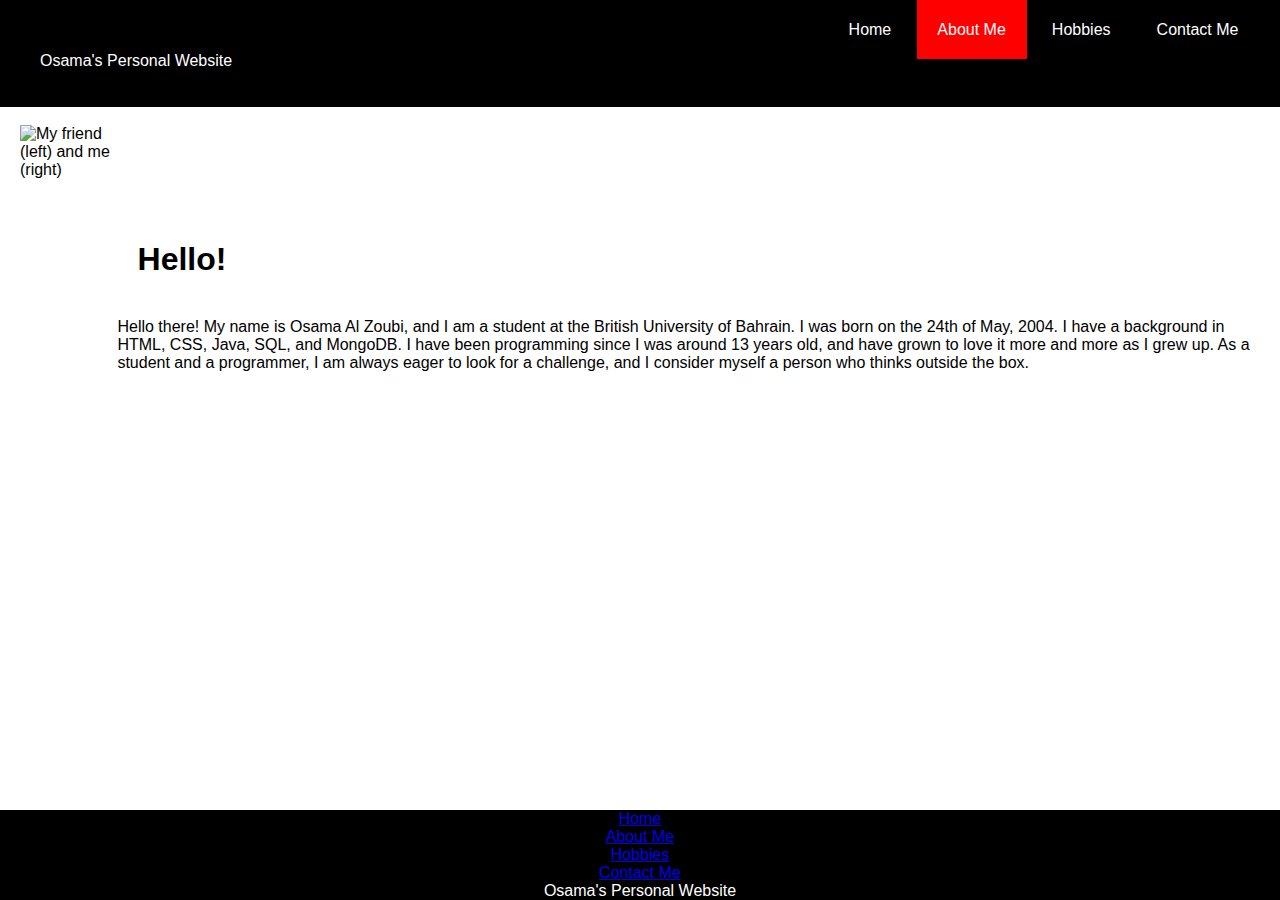
==== aboutme.html @ 6a392e30 "Update aboutme.html" ====
<!--
     About Me Page
     Done by Osama Al Zoubi
-->

<!DOCTYPE html>
<html lang="en">

<head>
  <meta charset="UTF-8">
  <meta http-equiv="X-UA-Compatible" content="IE=edge">
  <meta name="viewport" content="width=device-width, initial-scale=1.0, minimum-scale=1.0">
  <meta name="description" content="Osama's Personal Website">
  <title>Osama's Personal Website | Home</title>
  <link rel="stylesheet" href="css/index.css">
    <link rel="stylesheet" href="css/aboutme.css">
  <link rel="stylesheet" href="https://cdnjs.cloudflare.com/ajax/libs/font-awesome/4.7.0/css/font-awesome.min.css">
  <link href="https://cdn.jsdelivr.net/npm/bootstrap@5.2.3/dist/css/bootstrap.min.css" rel="stylesheet" integrity="sha384-rbsA2VBKQhggwzxH7pPCaAqO46MgnOM80zW1RWuH61DGLwZJEdK2Kadq2F9CUG65" crossorigin="anonymous">
</head>

<body>
  <!-- Beginning of Navigation Bar -->
  <div class="page-header" >
      <div class="title">
          <p>Osama's Personal Website</p>
      </div>
      <input type="checkbox" id="toggle-menu">

      <label class="menu-icon" for="toggle-menu">
          <a id="menu-icon">
              <i class="fa fa-bars"></i>
          </a>
      </label>

      <div id="navigation-bar" class="nav-bar">
          <a href="index.html" class="nav-item">Home</a>
          <a href="#" class="active nav-item">About Me</a>
          <a href="hobbies.html"class="nav-item">Hobbies</a>
          <a href="contactme.html" class="nav-item">Contact Me</a>
      </div>
  </div>
  <br>
<!-- End of Navigation Bar -->
<!-- Beginning of content -->
  <div id="content">
    <img src="img/picture.png" width="200px" alt="My friend (left) and me (right)" title="My friend (left) and me (right)">
    <h1 id="aboutme-title"><strong>Hello!</strong></h1>
    <p id="aboutme-text">Hello there! My name is Osama Al Zoubi, and I am a student at the British University of Bahrain. I was born on the 24th of May, 2004. I have a background in HTML, CSS, Java, SQL, and MongoDB. I have been programming since I was around 13 years old, and have grown to love it more and more as I grew up. As a student and a programmer, I am always eager to look for a challenge, and I consider myself a person who thinks outside the box. </p>
  </div>
<!-- End of Content -->
  <!-- Beginning of footer -->
  <div class="container">
    <footer class="py-3 my-auto footer">
      <ul class="nav justify-content-center border-bottom pb-3 mb-3">
        <li class="nav-item"><a href="index.html" class="nav-link px-2 text-white">Home</a></li>
        <li class="nav-item"><a href="#" class="nav-link px-2 text-white">About Me</a></li>
        <li class="nav-item"><a href="hobbies.html" class="nav-link px-2 text-white">Hobbies</a></li>
        <li class="nav-item"><a href="contactme.html" class="nav-link px-2 text-white">Contact Me</a></li>
      </ul>
      <p class="text-center text-white">Osama's Personal Website</p>
    </footer>
  </div>
  <!-- End of footer -->
</body>
</html>
---- css/index.css ----
@import url('https://fonts.googleapis.com/css2?family=Roboto:wght@300;400&display=swap');

* {
    margin: 0;
    padding: 0;
    font-family: 'Raleway', sans-serif;
}

.page-header {
    background-color: #000000;
    padding: 1.3rem;
    height: 65px;
    display: flex;
    justify-content: space-between;
}
.title {
    color: white;
    align-self: center;
    margin-left: 1.2rem;
    margin-top: 15px;
}

.nav-bar a {
    color: white;
    padding: 1.3rem;
    cursor: pointer;
    background-color: black;
}

.nav-bar a:hover {
    color: #C0C0C0;
}


.nav-bar a.active {
    background-color: #FF0000;
}

.menu-icon {
    color: white;
    cursor: pointer;
    display: none;
}

.nav-link:hover {
  color: #C0C0C0;
}

.footer {
  left: 0;
  bottom: 0;
  width: 100%;
  background-color: black;
  color: white;
  text-align: center;
}

.nav-item {
  text-decoration: none;
}

.footer-name {
  text-align: left;
}

.foot-item {
  text-align: right;
  text-decoration: none;
  list-style: none;
}

.foot-link {
  color: white;
  text-decoration: none;
}

.nav-link:hover {
  color: #C0C0C0;
}

.button {
  background-color: black;
  color: white;
  padding: 15px;
  border-color: white;
  border-radius: 15px;
}

.h1 {
  font-weight: bold;
}

#toggle-menu {
    display: none;
}

.btn-dark {
  text-decoration: none;
}

.spacer {
  margin-bottom: 155px; /* how high is your footer */
  visibility: hidden;
}

.py-3, .my-4 {
  position: fixed;
  left: 0;
  bottom: 0;
  width: 100%;
  background-color: black;
}

@media screen and (max-width: 700px) {
    .nav-bar {
        display: none;
        top: 3.7rem;
        left: 0;
        width: 100%;
        background-color: #000000;
        text-align: center;
        position: relative;
        top: 50%;
    }

    .nav-bar a {
        display: block;
    }

    .menu-icon {
        display: block;
        z-index: 1;
    }

    #toggle-menu:checked ~ .nav-bar {
        display: block;
    }

    .footer {
      text-align: center;
}
---- css/aboutme.css ----
img {
  width: 300px;
  height: 400px;
  margin-left: 20px;
  margin-bottom: 40px;
}

#content {
  display: flex;
  align-items: center;
}

#aboutme-text {
  margin-left: -115px;
  margin-right: 30px;
}

#aboutme-title {
  margin-left: 10px;
  margin-right: 6px;
  margin-top: -170px;
}

@media screen and (max-width: 700px) {
  img {
    width: 250px;
    height: auto;
    margin-top: 10px;
    margin-right: 100px;
    float: left;
    display: none;
  }

  #aboutme-text {
    margin-left: -47px;
  }

  #aboutme-title {
    margin-left: 27px;
    margin-right: 160px;
    margin-top: -27px;
  }

}
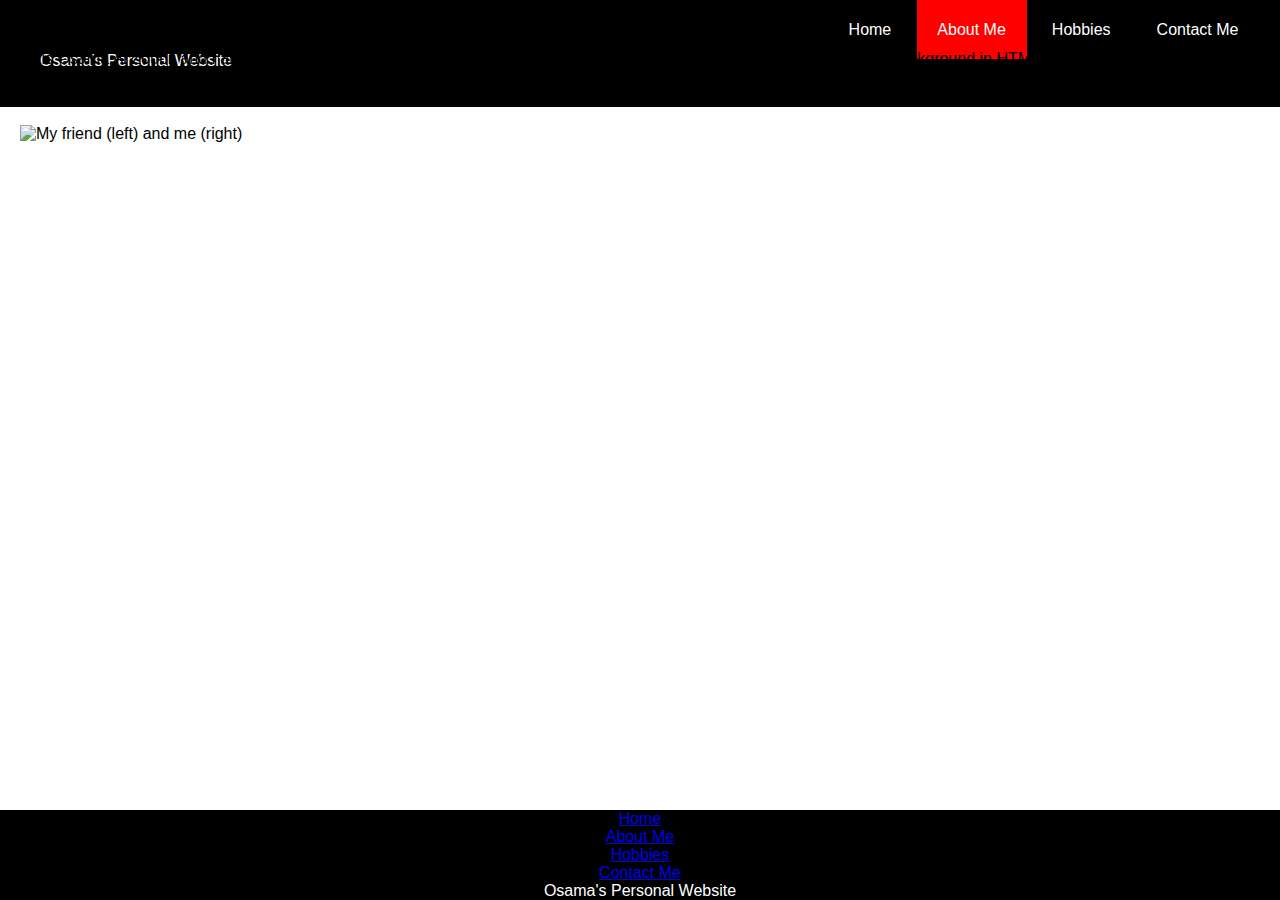
==== commit c5338a38: "Update aboutme.html" ====
--- a/aboutme.html
+++ b/aboutme.html
@@ -11,7 +11,7 @@
   <meta http-equiv="X-UA-Compatible" content="IE=edge">
   <meta name="viewport" content="width=device-width, initial-scale=1.0, minimum-scale=1.0">
   <meta name="description" content="Osama's Personal Website">
-  <title>Osama's Personal Website | Home</title>
+  <title>Osama's Personal Website | About Me</title>
   <link rel="stylesheet" href="css/index.css">
     <link rel="stylesheet" href="css/aboutme.css">
   <link rel="stylesheet" href="https://cdnjs.cloudflare.com/ajax/libs/font-awesome/4.7.0/css/font-awesome.min.css">
@@ -42,7 +42,7 @@
   <br>
 <!-- End of Navigation Bar -->
 <!-- Beginning of content -->
-  <div id="content">
+  <div id="content transition">
     <img src="img/picture.png" width="200px" alt="My friend (left) and me (right)" title="My friend (left) and me (right)">
     <h1 id="aboutme-title"><strong>Hello!</strong></h1>
     <p id="aboutme-text">Hello there! My name is Osama Al Zoubi, and I am a student at the British University of Bahrain. I was born on the 24th of May, 2004. I have a background in HTML, CSS, Java, SQL, and MongoDB. I have been programming since I was around 13 years old, and have grown to love it more and more as I grew up. As a student and a programmer, I am always eager to look for a challenge, and I consider myself a person who thinks outside the box. </p>
--- a/css/index.css
+++ b/css/index.css
@@ -111,6 +111,22 @@
   background-color: black;
 }
 
+@keyframes transition {
+  from {
+    opacity: 0;
+    transform: rotateX(100deg);
+}
+
+  to {
+    opacity: 1;
+    transform: rotateX(10deg);
+  }
+}
+
+.animation {
+  animation: transition 1s;
+}
+
 @media screen and (max-width: 700px) {
     .nav-bar {
         display: none;
--- a/css/aboutme.css
+++ b/css/aboutme.css
@@ -23,22 +23,32 @@
 
 @media screen and (max-width: 700px) {
   img {
+    /* Old Code
     width: 250px;
     height: auto;
     margin-top: 10px;
     margin-right: 100px;
     float: left;
+    */
     display: none;
+  }
+  
+  body {
+    background-image: url("/img/picture.png");
+    background-size: cover;
   }
 
   #aboutme-text {
-    margin-left: -47px;
+    margin-left: -50px;
+    margin-right: 27px;
+    color: white;
   }
 
   #aboutme-title {
     margin-left: 27px;
     margin-right: 160px;
     margin-top: -27px;
+    color: white;
   }
 
 }
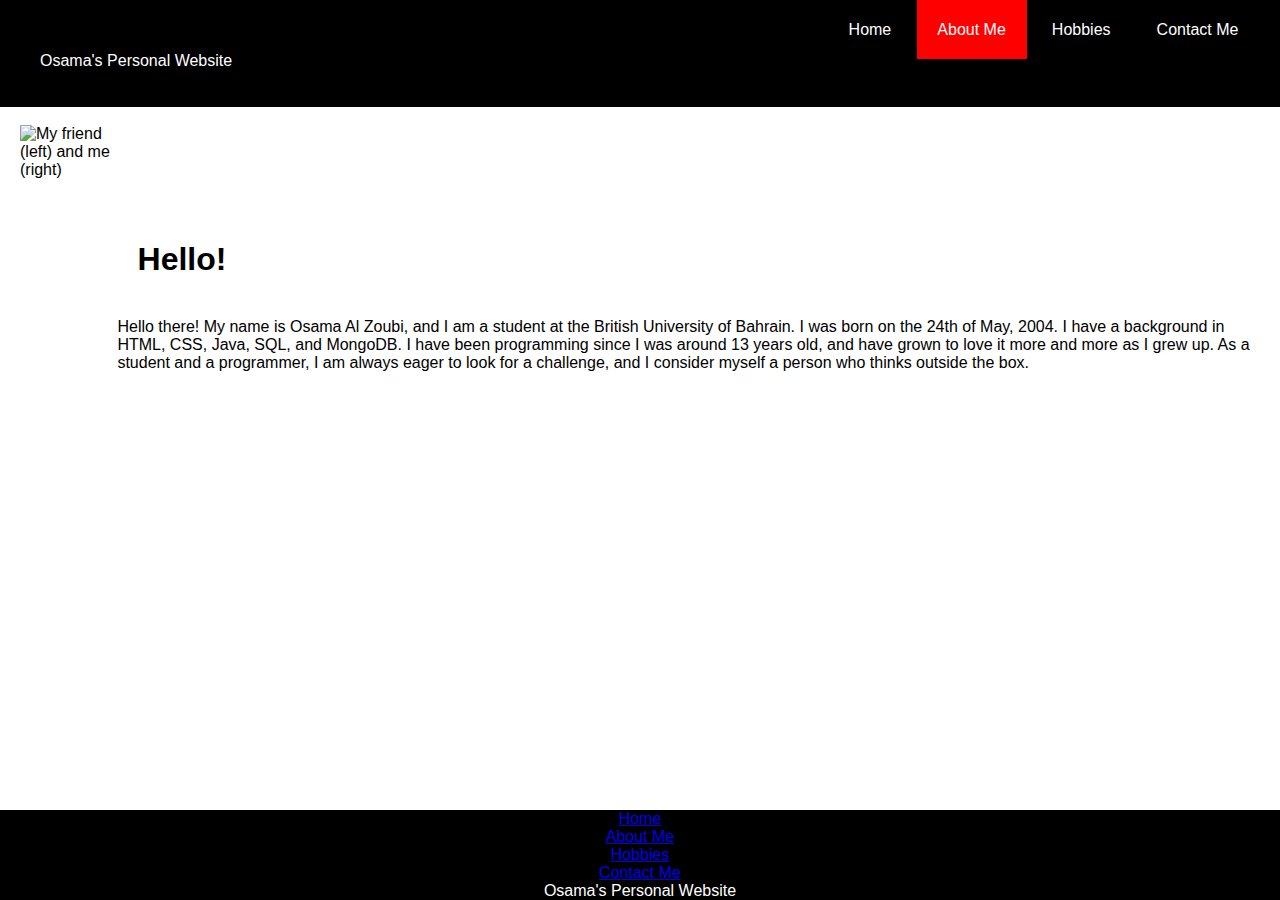
==== commit 6a9261a1: "Update aboutme.html" ====
--- a/aboutme.html
+++ b/aboutme.html
@@ -42,7 +42,7 @@
   <br>
 <!-- End of Navigation Bar -->
 <!-- Beginning of content -->
-  <div id="content transition">
+  <div id="content">
     <img src="img/picture.png" width="200px" alt="My friend (left) and me (right)" title="My friend (left) and me (right)">
     <h1 id="aboutme-title"><strong>Hello!</strong></h1>
     <p id="aboutme-text">Hello there! My name is Osama Al Zoubi, and I am a student at the British University of Bahrain. I was born on the 24th of May, 2004. I have a background in HTML, CSS, Java, SQL, and MongoDB. I have been programming since I was around 13 years old, and have grown to love it more and more as I grew up. As a student and a programmer, I am always eager to look for a challenge, and I consider myself a person who thinks outside the box. </p>
--- a/css/index.css
+++ b/css/index.css
@@ -154,4 +154,4 @@
 
     .footer {
       text-align: center;
-}
+    }
